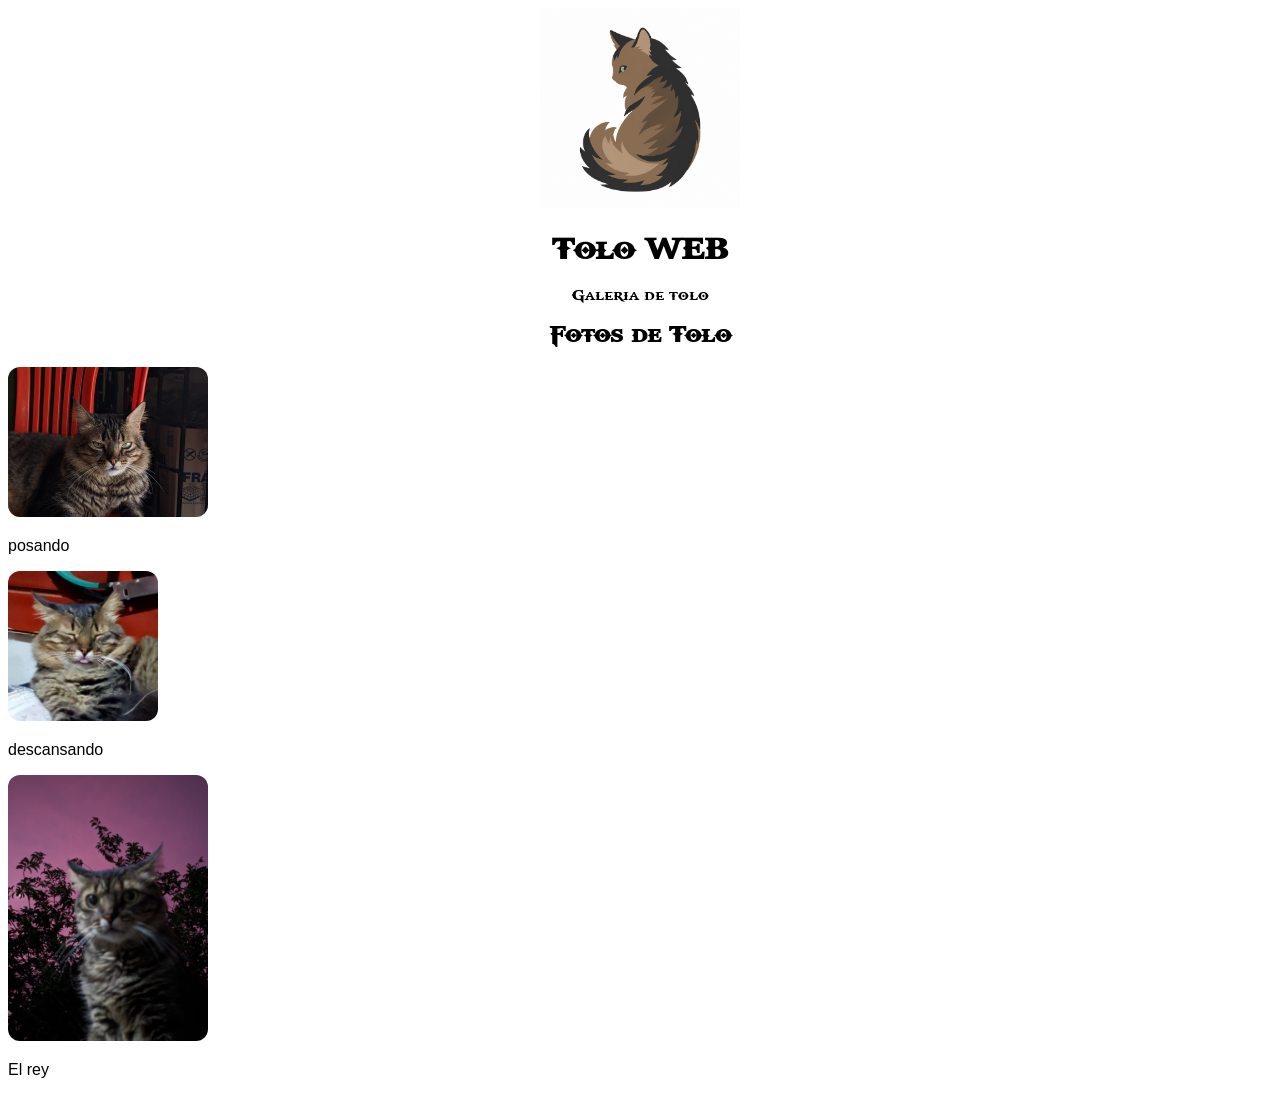
==== index.html @ 88b6af26 "Update index.html" ====
<!DOCTYPE html>
<html lang="es">
<head>
    <meta charset="UTF-8">
    <meta name="viewport" content="width=device-width, initial-scale=1.0">
    <title>Tolo Alberto Garcia</title>
    <link rel="stylesheet" href="estilos.css">
    
   <style>
@font-face {
    font-family: 'GodOfWar';
    src: url('fuentes/GODOFWAR.TTF') format('truetype');
}
</style>
    
</head>
<body>
<header style="text-align: center;">
    <img src="imagenes/tolo.png" alt="Tolo" class="tolo" width="200px" >
</header>
    <h1 style="font-family: 'GodOfWar'; text-align: center;">Tolo WEB</h1>
    <p style="font-family: 'GodOfWar'; text-align: center;" >Galeria de tolo</p>
    <!-- SECCIÓN GALERÍA -->
<section id="galeria">
  <h2 style="font-family: 'GodOfWar'; text-align: center;">Fotos de Tolo</h2>

  <div class="foto-card" style="width: 200px;">
  <img src="imagenes/toloone.jpg" alt="Tolo">
  <p>posando</p>
</div>

<div class="foto-card" style="width: 150px;">
  <img src="imagenes/tolotwo.jpg" alt="Tolo">
  <p>descansando</p>
</div>

<div class="foto-card" style="width: 200px;">
  <img src="imagenes/tolothree.jpg" alt="Tolo">
  <p>El rey</p>
</div>
</section>

</body>

</html>
---- estilos.css ----
@font-face {
    font-family: 'GODOFWAR';
    src: url('fuentes/GODOFWAR.TTF') format('truetype');
}

body{
    background-color: white;
    font-family: Arial, sans-serif;
}

h1{
    color: black;
    text-align: center;
}

tolo{
    width: 100px;
    height: 100px;
    display: block;
    margin: 0 auto;
}

titulo-tolo{
    font-family: 'GODOFWAR', sans-serif;
}
.grid-fotos {
    display: flex;
    flex-wrap: wrap;
    gap: 20px;
    justify-content: center;
}

.foto-card {
    width: 150px;
}

.foto-card img {
    width: 100%;
    border-radius: 12px;
}
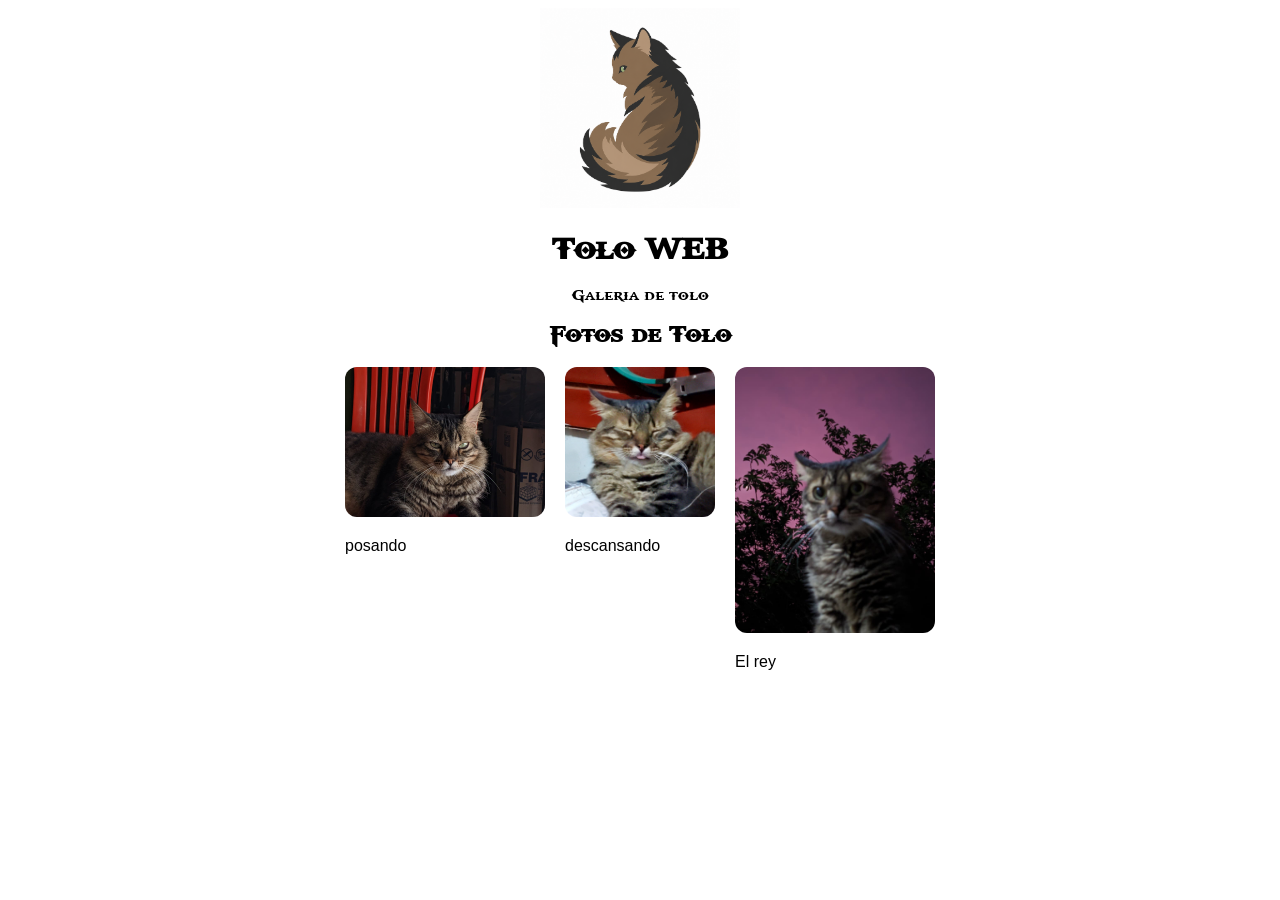
==== commit 3f00b117: "Update index.html" ====
--- a/index.html
+++ b/index.html
@@ -24,22 +24,25 @@
 <section id="galeria">
   <h2 style="font-family: 'GodOfWar'; text-align: center;">Fotos de Tolo</h2>
 
-  <div class="foto-card" style="width: 200px;">
-  <img src="imagenes/toloone.jpg" alt="Tolo">
-  <p>posando</p>
-</div>
+  <div class="grid-fotos">
 
-<div class="foto-card" style="width: 150px;">
-  <img src="imagenes/tolotwo.jpg" alt="Tolo">
-  <p>descansando</p>
-</div>
+    <div class="foto-card" style="width: 200px;">
+      <img src="imagenes/toloone.jpg" alt="Tolo">
+      <p>posando</p>
+    </div>
 
-<div class="foto-card" style="width: 200px;">
-  <img src="imagenes/tolothree.jpg" alt="Tolo">
-  <p>El rey</p>
-</div>
+    <div class="foto-card" style="width: 150px;">
+      <img src="imagenes/tolotwo.jpg" alt="Tolo">
+      <p>descansando</p>
+    </div>
+
+    <div class="foto-card" style="width: 200px;">
+      <img src="imagenes/tolothree.jpg" alt="Tolo">
+      <p>El rey</p>
+    </div>
+
+  </div>
 </section>
-
 </body>
 
 </html>
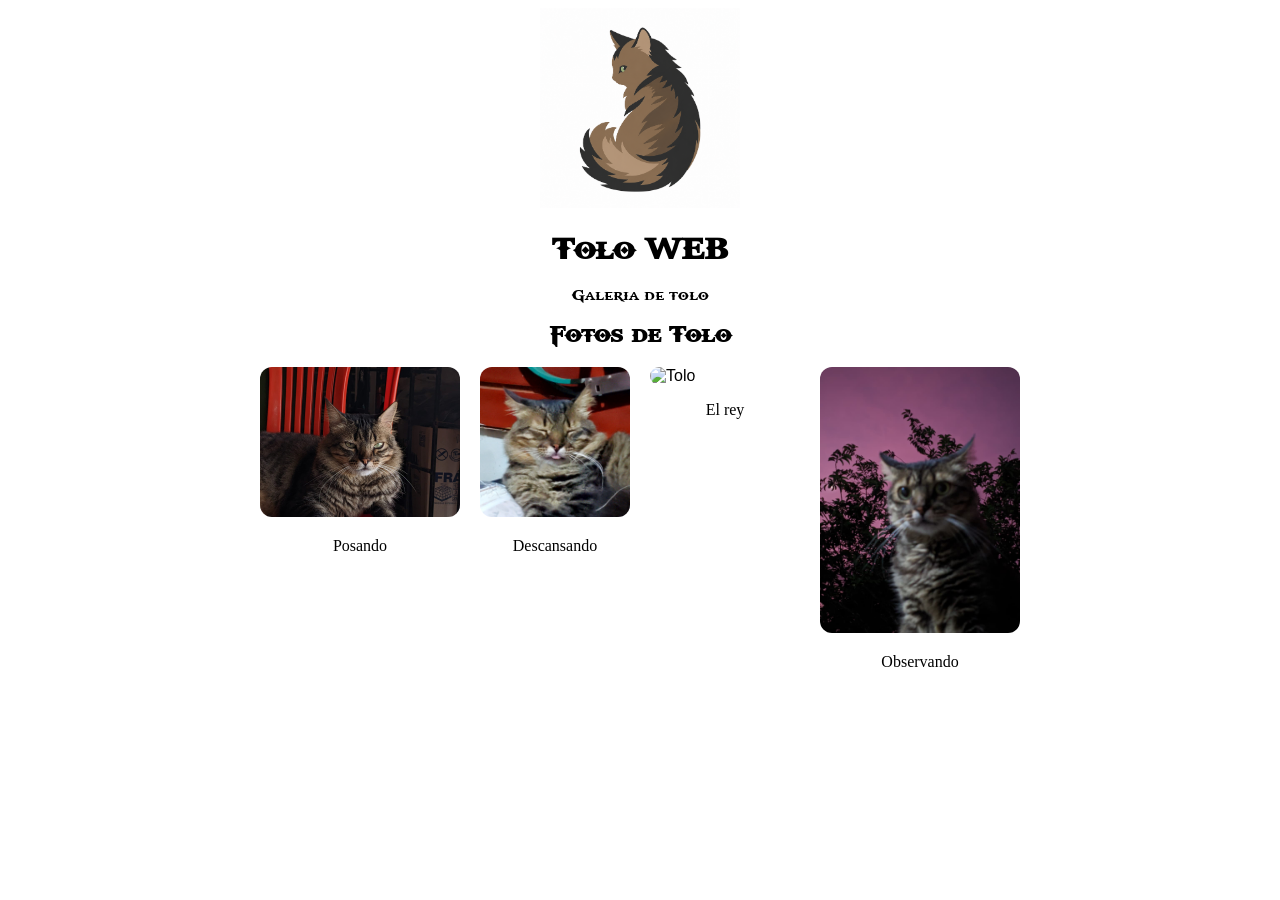
==== commit 9a4b1c66: "Update index.html" ====
--- a/index.html
+++ b/index.html
@@ -10,6 +10,11 @@
 @font-face {
     font-family: 'GodOfWar';
     src: url('fuentes/GODOFWAR.TTF') format('truetype');
+}    
+       
+@font-face {
+    font-family: 'OldeEnglish.ttf';
+    src: url('fuentes/OldeEnglish.ttf') format('truetype');
 }
 </style>
     
@@ -28,17 +33,22 @@
 
     <div class="foto-card" style="width: 200px;">
       <img src="imagenes/toloone.jpg" alt="Tolo">
-      <p>posando</p>
+      <p style="font-family: 'OldeEnglish'; text-align: center;">Posando</p>
     </div>
 
     <div class="foto-card" style="width: 150px;">
       <img src="imagenes/tolotwo.jpg" alt="Tolo">
-      <p>descansando</p>
+      <p style="font-family: 'OldeEnglish'; text-align: center;">Descansando</p>
+    </div>
+
+    <div class="foto-card" style="width: 150px;">
+      <img src="imagenes/tolofour.jpg" alt="Tolo">
+      <p style="font-family: 'OldeEnglish'; text-align: center;">El rey</p>
     </div>
 
     <div class="foto-card" style="width: 200px;">
       <img src="imagenes/tolothree.jpg" alt="Tolo">
-      <p>El rey</p>
+      <p style="font-family: 'OldeEnglish'; text-align: center;">Observando</p>
     </div>
 
   </div>
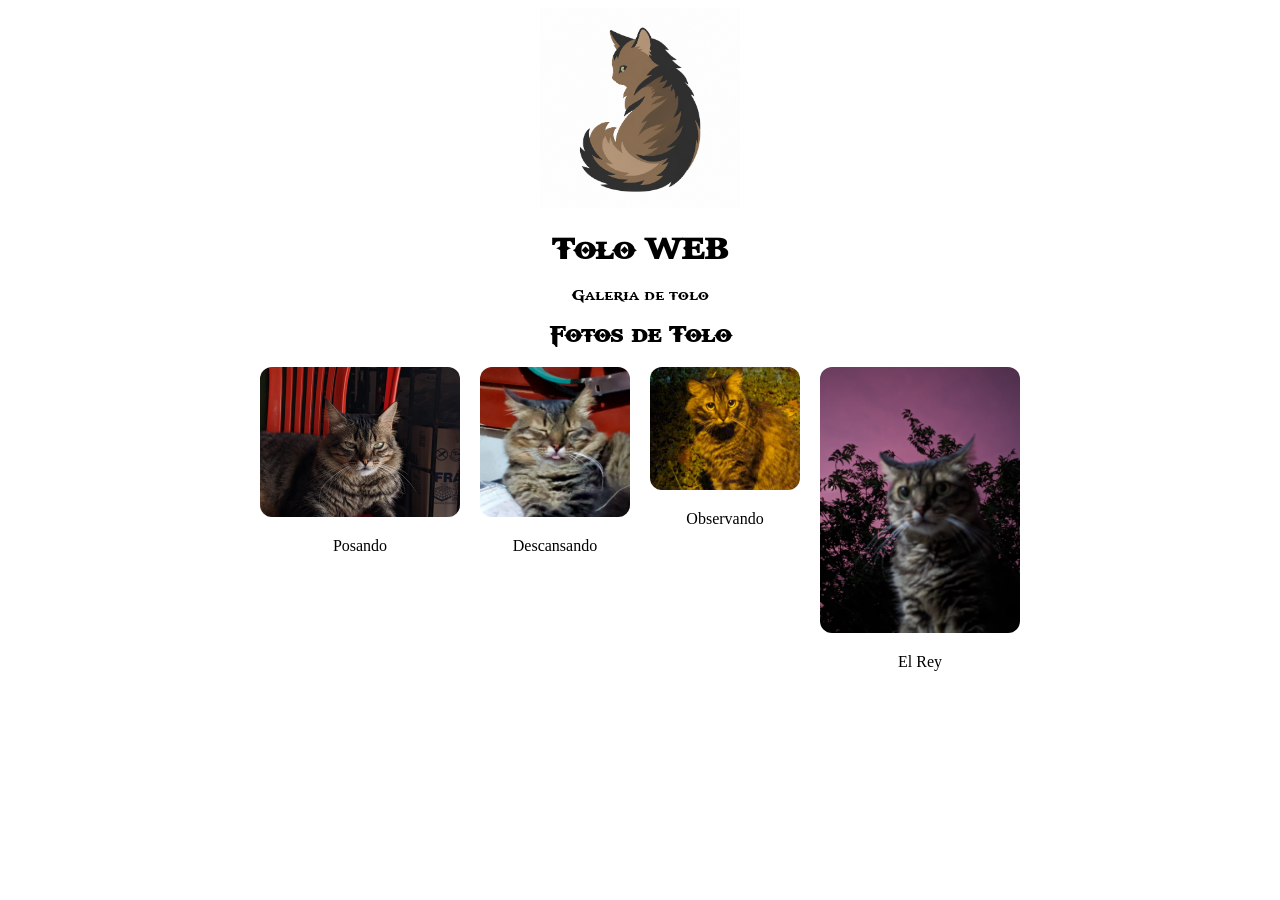
==== commit f31b11c1: "Update index.html" ====
--- a/index.html
+++ b/index.html
@@ -43,12 +43,12 @@
 
     <div class="foto-card" style="width: 150px;">
       <img src="imagenes/tolofour.jpg" alt="Tolo">
-      <p style="font-family: 'OldeEnglish'; text-align: center;">El rey</p>
+      <p style="font-family: 'OldeEnglish'; text-align: center;">Observando</p>
     </div>
 
     <div class="foto-card" style="width: 200px;">
       <img src="imagenes/tolothree.jpg" alt="Tolo">
-      <p style="font-family: 'OldeEnglish'; text-align: center;">Observando</p>
+      <p style="font-family: 'OldeEnglish'; text-align: center;">El Rey</p>
     </div>
 
   </div>
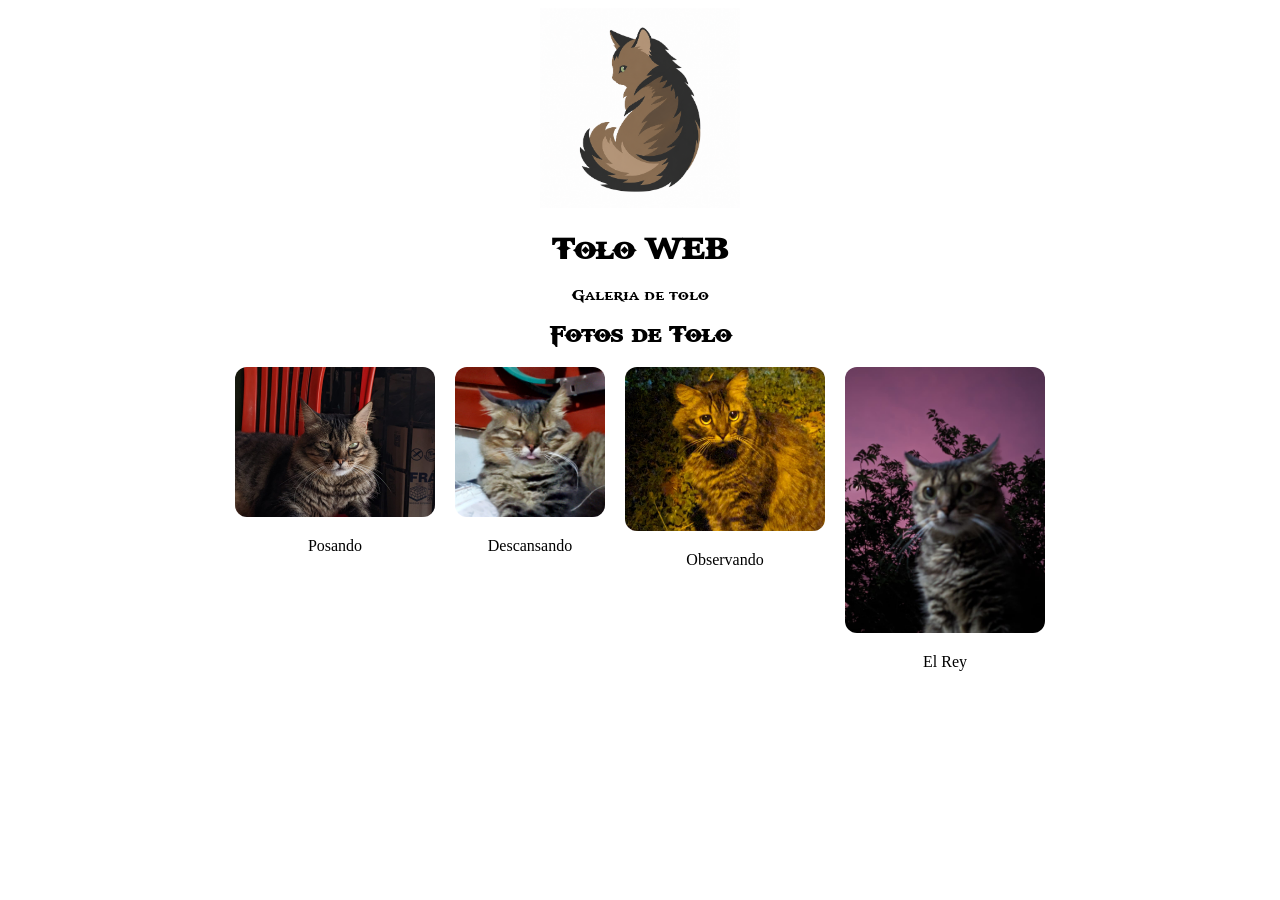
==== commit 80669306: "Update index.html" ====
--- a/index.html
+++ b/index.html
@@ -41,7 +41,7 @@
       <p style="font-family: 'OldeEnglish'; text-align: center;">Descansando</p>
     </div>
 
-    <div class="foto-card" style="width: 150px;">
+    <div class="foto-card" style="width: 200px;">
       <img src="imagenes/tolofour.jpg" alt="Tolo">
       <p style="font-family: 'OldeEnglish'; text-align: center;">Observando</p>
     </div>
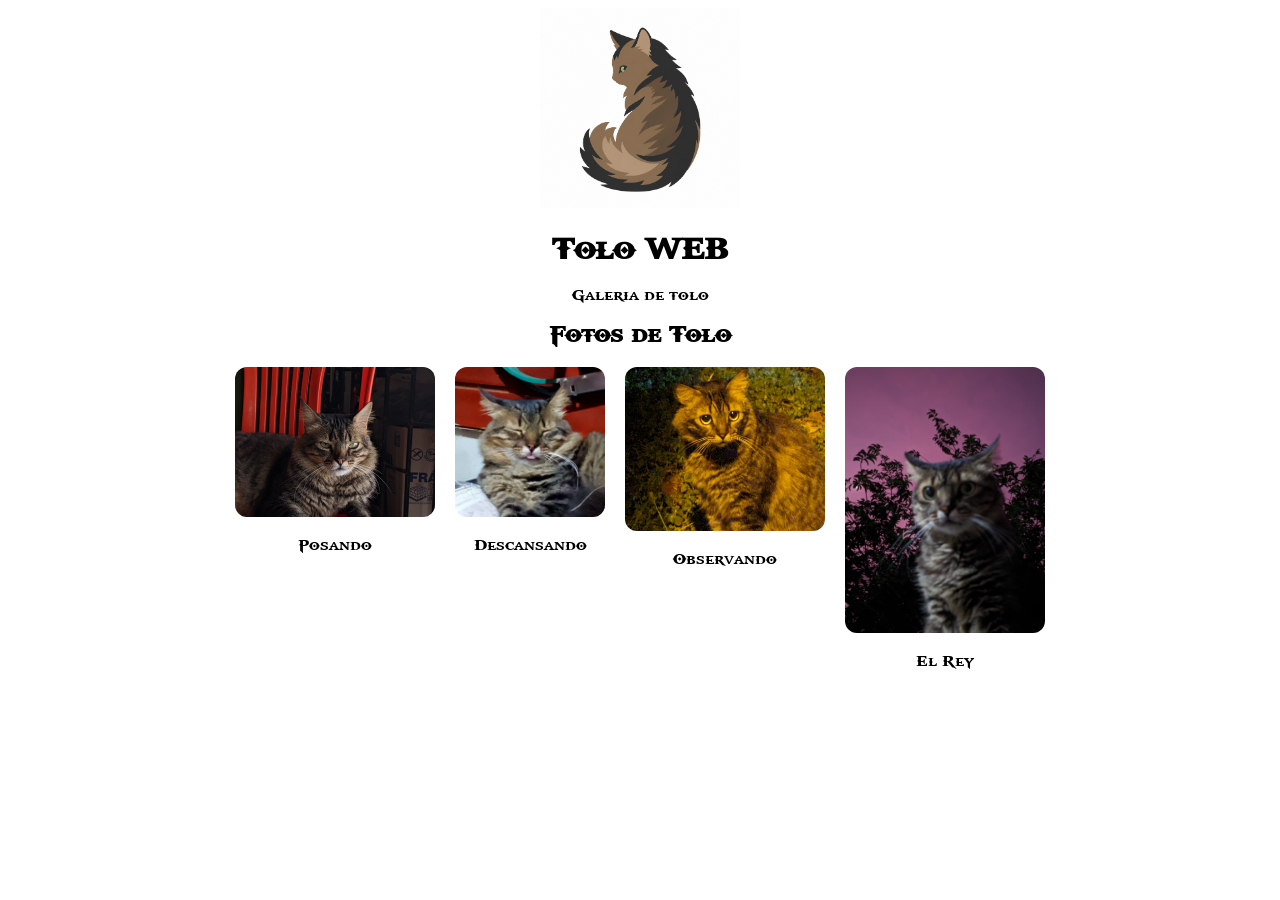
==== commit abe2d6a7: "Update index.html" ====
--- a/index.html
+++ b/index.html
@@ -5,18 +5,6 @@
     <meta name="viewport" content="width=device-width, initial-scale=1.0">
     <title>Tolo Alberto Garcia</title>
     <link rel="stylesheet" href="estilos.css">
-    
-   <style>
-@font-face {
-    font-family: 'GodOfWar';
-    src: url('fuentes/GODOFWAR.TTF') format('truetype');
-}    
-       
-@font-face {
-    font-family: 'OldeEnglish.ttf';
-    src: url('fuentes/OldeEnglish.ttf') format('truetype');
-}
-</style>
     
 </head>
 <body>
@@ -33,22 +21,22 @@
 
     <div class="foto-card" style="width: 200px;">
       <img src="imagenes/toloone.jpg" alt="Tolo">
-      <p style="font-family: 'OldeEnglish'; text-align: center;">Posando</p>
+      <p style="font-family: 'GodOfWar'; text-align: center;">Posando</p>
     </div>
 
     <div class="foto-card" style="width: 150px;">
       <img src="imagenes/tolotwo.jpg" alt="Tolo">
-      <p style="font-family: 'OldeEnglish'; text-align: center;">Descansando</p>
+      <p style="font-family: 'GodOfWar'; text-align: center;">Descansando</p>
     </div>
 
     <div class="foto-card" style="width: 200px;">
       <img src="imagenes/tolofour.jpg" alt="Tolo">
-      <p style="font-family: 'OldeEnglish'; text-align: center;">Observando</p>
+      <p style="font-family: 'GodOfWar'; text-align: center;">Observando</p>
     </div>
 
     <div class="foto-card" style="width: 200px;">
       <img src="imagenes/tolothree.jpg" alt="Tolo">
-      <p style="font-family: 'OldeEnglish'; text-align: center;">El Rey</p>
+      <p style="font-family: 'GodOfWar'; text-align: center;">El Rey</p>
     </div>
 
   </div>
--- a/estilos.css
+++ b/estilos.css
@@ -1,6 +1,11 @@
 @font-face {
-    font-family: 'GODOFWAR';
+    font-family: 'GodOfWar';
     src: url('fuentes/GODOFWAR.TTF') format('truetype');
+}    
+       
+@font-face {
+    font-family: 'OldeEnglish';
+    src: url('fuentes/OldeEnglish.ttf') format('truetype');
 }
 
 body{
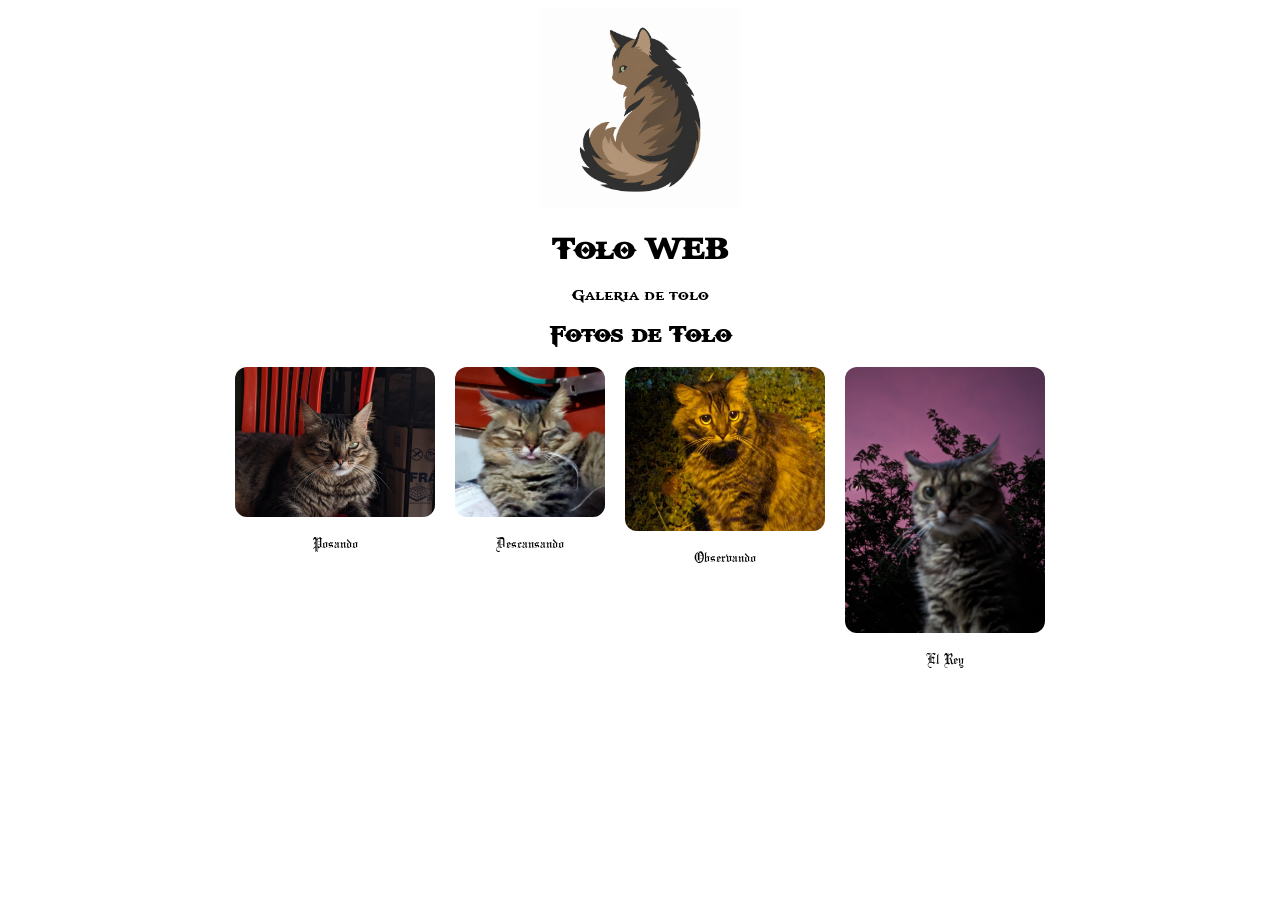
==== commit 15ab7bc7: "Update index.html" ====
--- a/index.html
+++ b/index.html
@@ -21,22 +21,22 @@
 
     <div class="foto-card" style="width: 200px;">
       <img src="imagenes/toloone.jpg" alt="Tolo">
-      <p style="font-family: 'GodOfWar'; text-align: center;">Posando</p>
+      <p style="font-family: 'OldeEnglish'; text-align: center;">Posando</p>
     </div>
 
     <div class="foto-card" style="width: 150px;">
       <img src="imagenes/tolotwo.jpg" alt="Tolo">
-      <p style="font-family: 'GodOfWar'; text-align: center;">Descansando</p>
+      <p style="font-family: 'OldeEnglish'; text-align: center;">Descansando</p>
     </div>
 
     <div class="foto-card" style="width: 200px;">
       <img src="imagenes/tolofour.jpg" alt="Tolo">
-      <p style="font-family: 'GodOfWar'; text-align: center;">Observando</p>
+      <p style="font-family: 'OldeEnglish'; text-align: center;">Observando</p>
     </div>
 
     <div class="foto-card" style="width: 200px;">
       <img src="imagenes/tolothree.jpg" alt="Tolo">
-      <p style="font-family: 'GodOfWar'; text-align: center;">El Rey</p>
+      <p style="font-family: 'OldeEnglish'; text-align: center;">El Rey</p>
     </div>
 
   </div>
